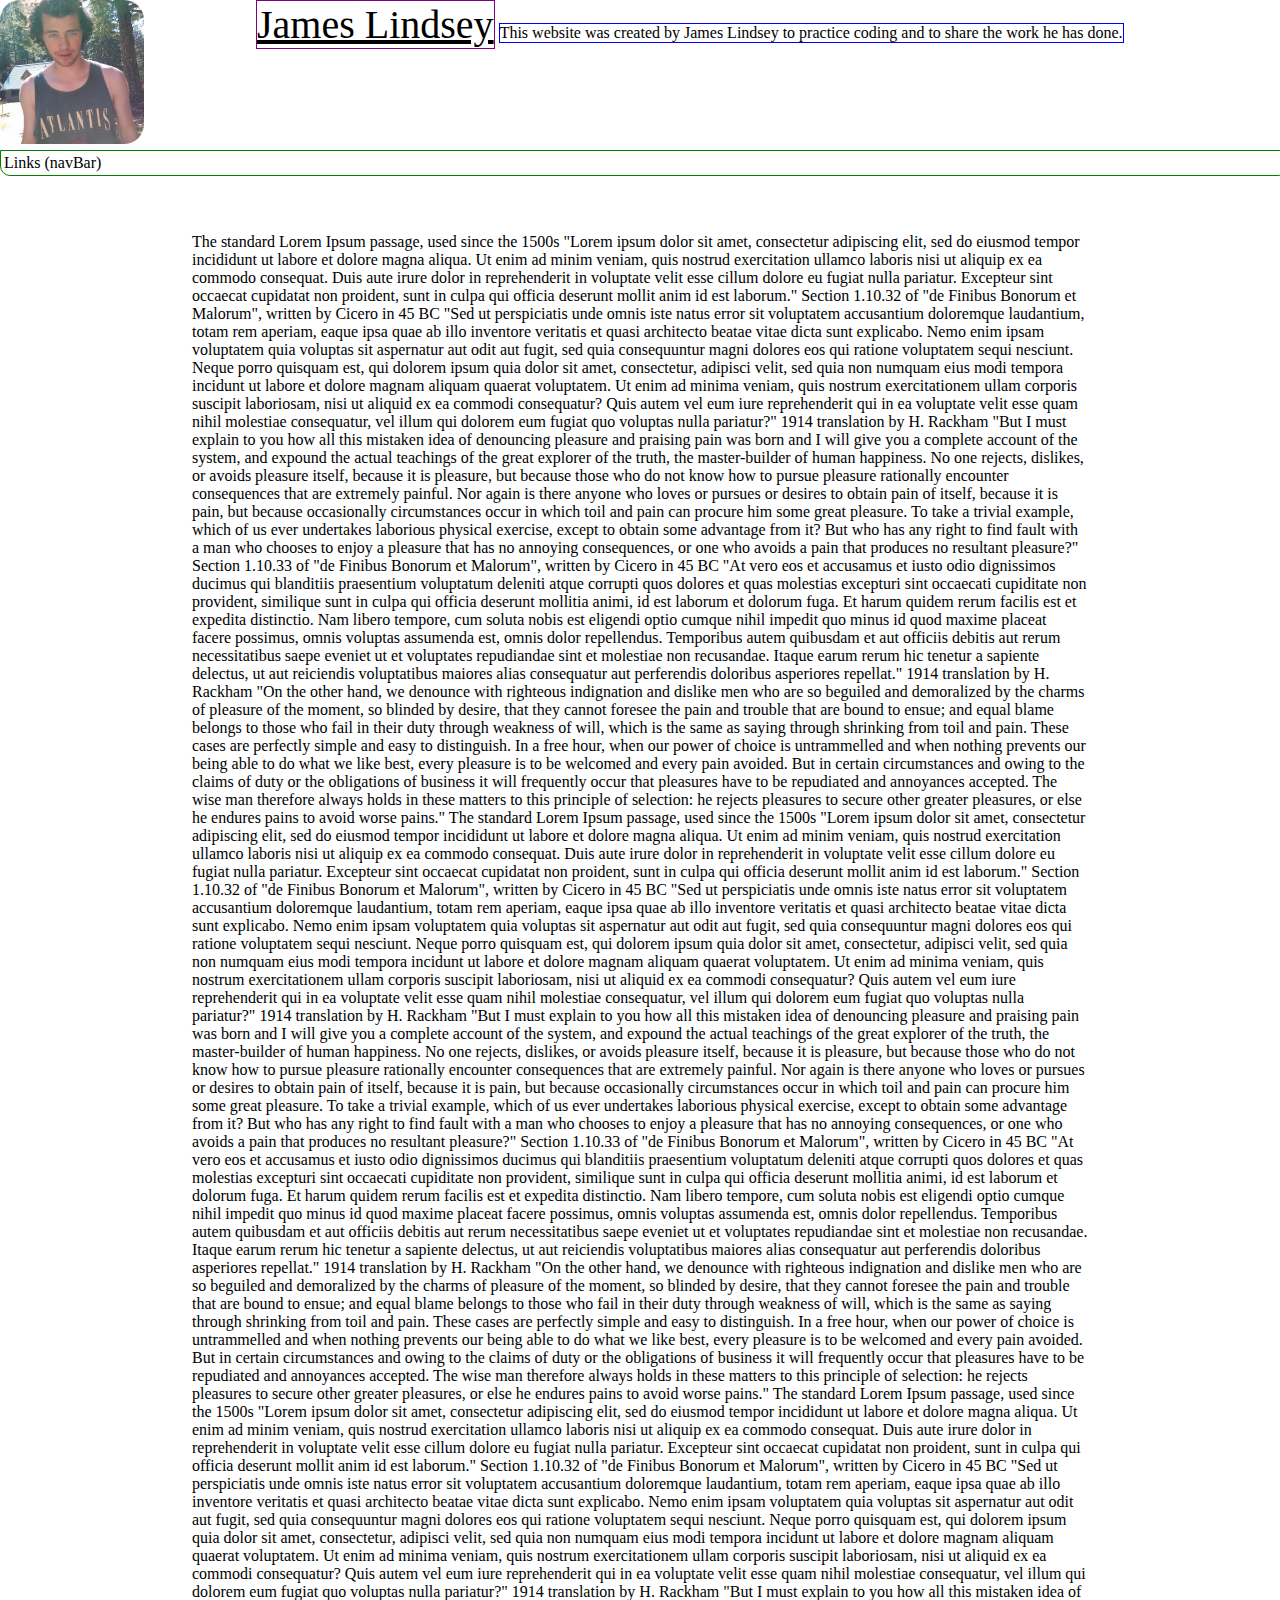
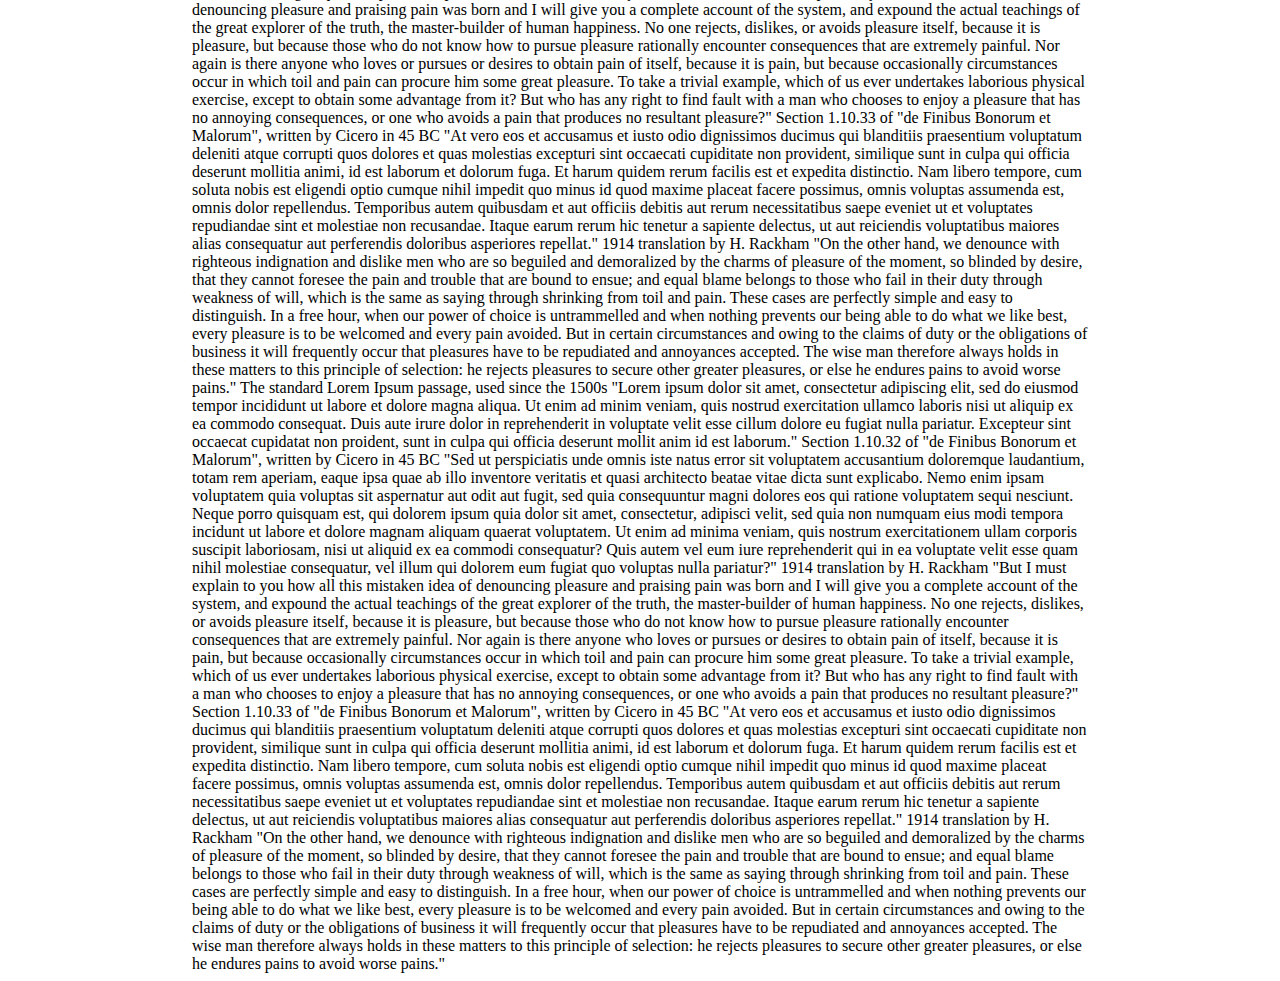
==== index.html @ 1500795f "added picture, title, bio, content, navbar" ====
<!DOCTYPE html>
<html lang="en">
<head>
    <meta charset="UTF-8">
    <title>James' Bio</title>
    <link rel="stylesheet" href="./main.css"></link>

    <script type="text/javascript" src="main.js"></script>
</head>
<body>

<img id="headerImage" src="James.jpg" /></img>
<div id="myname" class="header">James Lindsey</div>
<div id="bio" class="header">This website was created by James Lindsey
to practice coding and to share the work he has done.</div>

<div id="navbar" class="absolute">Links (navBar)</div>

<div id="content" >
    The standard Lorem Ipsum passage, used since the 1500s

    "Lorem ipsum dolor sit amet, consectetur adipiscing elit, sed do eiusmod tempor incididunt ut labore et dolore magna aliqua. Ut enim ad minim veniam, quis nostrud exercitation ullamco laboris nisi ut aliquip ex ea commodo consequat. Duis aute irure dolor in reprehenderit in voluptate velit esse cillum dolore eu fugiat nulla pariatur. Excepteur sint occaecat cupidatat non proident, sunt in culpa qui officia deserunt mollit anim id est laborum."

    Section 1.10.32 of "de Finibus Bonorum et Malorum", written by Cicero in 45 BC

    "Sed ut perspiciatis unde omnis iste natus error sit voluptatem accusantium doloremque laudantium, totam rem aperiam, eaque ipsa quae ab illo inventore veritatis et quasi architecto beatae vitae dicta sunt explicabo. Nemo enim ipsam voluptatem quia voluptas sit aspernatur aut odit aut fugit, sed quia consequuntur magni dolores eos qui ratione voluptatem sequi nesciunt. Neque porro quisquam est, qui dolorem ipsum quia dolor sit amet, consectetur, adipisci velit, sed quia non numquam eius modi tempora incidunt ut labore et dolore magnam aliquam quaerat voluptatem. Ut enim ad minima veniam, quis nostrum exercitationem ullam corporis suscipit laboriosam, nisi ut aliquid ex ea commodi consequatur? Quis autem vel eum iure reprehenderit qui in ea voluptate velit esse quam nihil molestiae consequatur, vel illum qui dolorem eum fugiat quo voluptas nulla pariatur?"

    1914 translation by H. Rackham

    "But I must explain to you how all this mistaken idea of denouncing pleasure and praising pain was born and I will give you a complete account of the system, and expound the actual teachings of the great explorer of the truth, the master-builder of human happiness. No one rejects, dislikes, or avoids pleasure itself, because it is pleasure, but because those who do not know how to pursue pleasure rationally encounter consequences that are extremely painful. Nor again is there anyone who loves or pursues or desires to obtain pain of itself, because it is pain, but because occasionally circumstances occur in which toil and pain can procure him some great pleasure. To take a trivial example, which of us ever undertakes laborious physical exercise, except to obtain some advantage from it? But who has any right to find fault with a man who chooses to enjoy a pleasure that has no annoying consequences, or one who avoids a pain that produces no resultant pleasure?"

    Section 1.10.33 of "de Finibus Bonorum et Malorum", written by Cicero in 45 BC

    "At vero eos et accusamus et iusto odio dignissimos ducimus qui blanditiis praesentium voluptatum deleniti atque corrupti quos dolores et quas molestias excepturi sint occaecati cupiditate non provident, similique sunt in culpa qui officia deserunt mollitia animi, id est laborum et dolorum fuga. Et harum quidem rerum facilis est et expedita distinctio. Nam libero tempore, cum soluta nobis est eligendi optio cumque nihil impedit quo minus id quod maxime placeat facere possimus, omnis voluptas assumenda est, omnis dolor repellendus. Temporibus autem quibusdam et aut officiis debitis aut rerum necessitatibus saepe eveniet ut et voluptates repudiandae sint et molestiae non recusandae. Itaque earum rerum hic tenetur a sapiente delectus, ut aut reiciendis voluptatibus maiores alias consequatur aut perferendis doloribus asperiores repellat."

    1914 translation by H. Rackham

    "On the other hand, we denounce with righteous indignation and dislike men who are so beguiled and demoralized by the charms of pleasure of the moment, so blinded by desire, that they cannot foresee the pain and trouble that are bound to ensue; and equal blame belongs to those who fail in their duty through weakness of will, which is the same as saying through shrinking from toil and pain. These cases are perfectly simple and easy to distinguish. In a free hour, when our power of choice is untrammelled and when nothing prevents our being able to do what we like best, every pleasure is to be welcomed and every pain avoided. But in certain circumstances and owing to the claims of duty or the obligations of business it will frequently occur that pleasures have to be repudiated and annoyances accepted. The wise man therefore always holds in these matters to this principle of selection: he rejects pleasures to secure other greater pleasures, or else he endures pains to avoid worse pains."
    The standard Lorem Ipsum passage, used since the 1500s

    "Lorem ipsum dolor sit amet, consectetur adipiscing elit, sed do eiusmod tempor incididunt ut labore et dolore magna aliqua. Ut enim ad minim veniam, quis nostrud exercitation ullamco laboris nisi ut aliquip ex ea commodo consequat. Duis aute irure dolor in reprehenderit in voluptate velit esse cillum dolore eu fugiat nulla pariatur. Excepteur sint occaecat cupidatat non proident, sunt in culpa qui officia deserunt mollit anim id est laborum."

    Section 1.10.32 of "de Finibus Bonorum et Malorum", written by Cicero in 45 BC

    "Sed ut perspiciatis unde omnis iste natus error sit voluptatem accusantium doloremque laudantium, totam rem aperiam, eaque ipsa quae ab illo inventore veritatis et quasi architecto beatae vitae dicta sunt explicabo. Nemo enim ipsam voluptatem quia voluptas sit aspernatur aut odit aut fugit, sed quia consequuntur magni dolores eos qui ratione voluptatem sequi nesciunt. Neque porro quisquam est, qui dolorem ipsum quia dolor sit amet, consectetur, adipisci velit, sed quia non numquam eius modi tempora incidunt ut labore et dolore magnam aliquam quaerat voluptatem. Ut enim ad minima veniam, quis nostrum exercitationem ullam corporis suscipit laboriosam, nisi ut aliquid ex ea commodi consequatur? Quis autem vel eum iure reprehenderit qui in ea voluptate velit esse quam nihil molestiae consequatur, vel illum qui dolorem eum fugiat quo voluptas nulla pariatur?"

    1914 translation by H. Rackham

    "But I must explain to you how all this mistaken idea of denouncing pleasure and praising pain was born and I will give you a complete account of the system, and expound the actual teachings of the great explorer of the truth, the master-builder of human happiness. No one rejects, dislikes, or avoids pleasure itself, because it is pleasure, but because those who do not know how to pursue pleasure rationally encounter consequences that are extremely painful. Nor again is there anyone who loves or pursues or desires to obtain pain of itself, because it is pain, but because occasionally circumstances occur in which toil and pain can procure him some great pleasure. To take a trivial example, which of us ever undertakes laborious physical exercise, except to obtain some advantage from it? But who has any right to find fault with a man who chooses to enjoy a pleasure that has no annoying consequences, or one who avoids a pain that produces no resultant pleasure?"

    Section 1.10.33 of "de Finibus Bonorum et Malorum", written by Cicero in 45 BC

    "At vero eos et accusamus et iusto odio dignissimos ducimus qui blanditiis praesentium voluptatum deleniti atque corrupti quos dolores et quas molestias excepturi sint occaecati cupiditate non provident, similique sunt in culpa qui officia deserunt mollitia animi, id est laborum et dolorum fuga. Et harum quidem rerum facilis est et expedita distinctio. Nam libero tempore, cum soluta nobis est eligendi optio cumque nihil impedit quo minus id quod maxime placeat facere possimus, omnis voluptas assumenda est, omnis dolor repellendus. Temporibus autem quibusdam et aut officiis debitis aut rerum necessitatibus saepe eveniet ut et voluptates repudiandae sint et molestiae non recusandae. Itaque earum rerum hic tenetur a sapiente delectus, ut aut reiciendis voluptatibus maiores alias consequatur aut perferendis doloribus asperiores repellat."

    1914 translation by H. Rackham

    "On the other hand, we denounce with righteous indignation and dislike men who are so beguiled and demoralized by the charms of pleasure of the moment, so blinded by desire, that they cannot foresee the pain and trouble that are bound to ensue; and equal blame belongs to those who fail in their duty through weakness of will, which is the same as saying through shrinking from toil and pain. These cases are perfectly simple and easy to distinguish. In a free hour, when our power of choice is untrammelled and when nothing prevents our being able to do what we like best, every pleasure is to be welcomed and every pain avoided. But in certain circumstances and owing to the claims of duty or the obligations of business it will frequently occur that pleasures have to be repudiated and annoyances accepted. The wise man therefore always holds in these matters to this principle of selection: he rejects pleasures to secure other greater pleasures, or else he endures pains to avoid worse pains."
    The standard Lorem Ipsum passage, used since the 1500s

    "Lorem ipsum dolor sit amet, consectetur adipiscing elit, sed do eiusmod tempor incididunt ut labore et dolore magna aliqua. Ut enim ad minim veniam, quis nostrud exercitation ullamco laboris nisi ut aliquip ex ea commodo consequat. Duis aute irure dolor in reprehenderit in voluptate velit esse cillum dolore eu fugiat nulla pariatur. Excepteur sint occaecat cupidatat non proident, sunt in culpa qui officia deserunt mollit anim id est laborum."

    Section 1.10.32 of "de Finibus Bonorum et Malorum", written by Cicero in 45 BC

    "Sed ut perspiciatis unde omnis iste natus error sit voluptatem accusantium doloremque laudantium, totam rem aperiam, eaque ipsa quae ab illo inventore veritatis et quasi architecto beatae vitae dicta sunt explicabo. Nemo enim ipsam voluptatem quia voluptas sit aspernatur aut odit aut fugit, sed quia consequuntur magni dolores eos qui ratione voluptatem sequi nesciunt. Neque porro quisquam est, qui dolorem ipsum quia dolor sit amet, consectetur, adipisci velit, sed quia non numquam eius modi tempora incidunt ut labore et dolore magnam aliquam quaerat voluptatem. Ut enim ad minima veniam, quis nostrum exercitationem ullam corporis suscipit laboriosam, nisi ut aliquid ex ea commodi consequatur? Quis autem vel eum iure reprehenderit qui in ea voluptate velit esse quam nihil molestiae consequatur, vel illum qui dolorem eum fugiat quo voluptas nulla pariatur?"

    1914 translation by H. Rackham

    "But I must explain to you how all this mistaken idea of denouncing pleasure and praising pain was born and I will give you a complete account of the system, and expound the actual teachings of the great explorer of the truth, the master-builder of human happiness. No one rejects, dislikes, or avoids pleasure itself, because it is pleasure, but because those who do not know how to pursue pleasure rationally encounter consequences that are extremely painful. Nor again is there anyone who loves or pursues or desires to obtain pain of itself, because it is pain, but because occasionally circumstances occur in which toil and pain can procure him some great pleasure. To take a trivial example, which of us ever undertakes laborious physical exercise, except to obtain some advantage from it? But who has any right to find fault with a man who chooses to enjoy a pleasure that has no annoying consequences, or one who avoids a pain that produces no resultant pleasure?"

    Section 1.10.33 of "de Finibus Bonorum et Malorum", written by Cicero in 45 BC

    "At vero eos et accusamus et iusto odio dignissimos ducimus qui blanditiis praesentium voluptatum deleniti atque corrupti quos dolores et quas molestias excepturi sint occaecati cupiditate non provident, similique sunt in culpa qui officia deserunt mollitia animi, id est laborum et dolorum fuga. Et harum quidem rerum facilis est et expedita distinctio. Nam libero tempore, cum soluta nobis est eligendi optio cumque nihil impedit quo minus id quod maxime placeat facere possimus, omnis voluptas assumenda est, omnis dolor repellendus. Temporibus autem quibusdam et aut officiis debitis aut rerum necessitatibus saepe eveniet ut et voluptates repudiandae sint et molestiae non recusandae. Itaque earum rerum hic tenetur a sapiente delectus, ut aut reiciendis voluptatibus maiores alias consequatur aut perferendis doloribus asperiores repellat."

    1914 translation by H. Rackham

    "On the other hand, we denounce with righteous indignation and dislike men who are so beguiled and demoralized by the charms of pleasure of the moment, so blinded by desire, that they cannot foresee the pain and trouble that are bound to ensue; and equal blame belongs to those who fail in their duty through weakness of will, which is the same as saying through shrinking from toil and pain. These cases are perfectly simple and easy to distinguish. In a free hour, when our power of choice is untrammelled and when nothing prevents our being able to do what we like best, every pleasure is to be welcomed and every pain avoided. But in certain circumstances and owing to the claims of duty or the obligations of business it will frequently occur that pleasures have to be repudiated and annoyances accepted. The wise man therefore always holds in these matters to this principle of selection: he rejects pleasures to secure other greater pleasures, or else he endures pains to avoid worse pains."
    The standard Lorem Ipsum passage, used since the 1500s

    "Lorem ipsum dolor sit amet, consectetur adipiscing elit, sed do eiusmod tempor incididunt ut labore et dolore magna aliqua. Ut enim ad minim veniam, quis nostrud exercitation ullamco laboris nisi ut aliquip ex ea commodo consequat. Duis aute irure dolor in reprehenderit in voluptate velit esse cillum dolore eu fugiat nulla pariatur. Excepteur sint occaecat cupidatat non proident, sunt in culpa qui officia deserunt mollit anim id est laborum."

    Section 1.10.32 of "de Finibus Bonorum et Malorum", written by Cicero in 45 BC

    "Sed ut perspiciatis unde omnis iste natus error sit voluptatem accusantium doloremque laudantium, totam rem aperiam, eaque ipsa quae ab illo inventore veritatis et quasi architecto beatae vitae dicta sunt explicabo. Nemo enim ipsam voluptatem quia voluptas sit aspernatur aut odit aut fugit, sed quia consequuntur magni dolores eos qui ratione voluptatem sequi nesciunt. Neque porro quisquam est, qui dolorem ipsum quia dolor sit amet, consectetur, adipisci velit, sed quia non numquam eius modi tempora incidunt ut labore et dolore magnam aliquam quaerat voluptatem. Ut enim ad minima veniam, quis nostrum exercitationem ullam corporis suscipit laboriosam, nisi ut aliquid ex ea commodi consequatur? Quis autem vel eum iure reprehenderit qui in ea voluptate velit esse quam nihil molestiae consequatur, vel illum qui dolorem eum fugiat quo voluptas nulla pariatur?"

    1914 translation by H. Rackham

    "But I must explain to you how all this mistaken idea of denouncing pleasure and praising pain was born and I will give you a complete account of the system, and expound the actual teachings of the great explorer of the truth, the master-builder of human happiness. No one rejects, dislikes, or avoids pleasure itself, because it is pleasure, but because those who do not know how to pursue pleasure rationally encounter consequences that are extremely painful. Nor again is there anyone who loves or pursues or desires to obtain pain of itself, because it is pain, but because occasionally circumstances occur in which toil and pain can procure him some great pleasure. To take a trivial example, which of us ever undertakes laborious physical exercise, except to obtain some advantage from it? But who has any right to find fault with a man who chooses to enjoy a pleasure that has no annoying consequences, or one who avoids a pain that produces no resultant pleasure?"

    Section 1.10.33 of "de Finibus Bonorum et Malorum", written by Cicero in 45 BC

    "At vero eos et accusamus et iusto odio dignissimos ducimus qui blanditiis praesentium voluptatum deleniti atque corrupti quos dolores et quas molestias excepturi sint occaecati cupiditate non provident, similique sunt in culpa qui officia deserunt mollitia animi, id est laborum et dolorum fuga. Et harum quidem rerum facilis est et expedita distinctio. Nam libero tempore, cum soluta nobis est eligendi optio cumque nihil impedit quo minus id quod maxime placeat facere possimus, omnis voluptas assumenda est, omnis dolor repellendus. Temporibus autem quibusdam et aut officiis debitis aut rerum necessitatibus saepe eveniet ut et voluptates repudiandae sint et molestiae non recusandae. Itaque earum rerum hic tenetur a sapiente delectus, ut aut reiciendis voluptatibus maiores alias consequatur aut perferendis doloribus asperiores repellat."

    1914 translation by H. Rackham

    "On the other hand, we denounce with righteous indignation and dislike men who are so beguiled and demoralized by the charms of pleasure of the moment, so blinded by desire, that they cannot foresee the pain and trouble that are bound to ensue; and equal blame belongs to those who fail in their duty through weakness of will, which is the same as saying through shrinking from toil and pain. These cases are perfectly simple and easy to distinguish. In a free hour, when our power of choice is untrammelled and when nothing prevents our being able to do what we like best, every pleasure is to be welcomed and every pain avoided. But in certain circumstances and owing to the claims of duty or the obligations of business it will frequently occur that pleasures have to be repudiated and annoyances accepted. The wise man therefore always holds in these matters to this principle of selection: he rejects pleasures to secure other greater pleasures, or else he endures pains to avoid worse pains."
</div>


</body>
</html>
---- main.css ----
html, body {
    margin: 0;
    padding: 0;
    top: 0px;
    clear: both;
}

.fixed {
    position: fixed;
    top: 0;
}

.absolute {
    position: absolute;
    top: 150px;
}

.header{
    display: inline-block;
    position: relative;
    background: #ffffff;

}

#headerImage{
    border-radius: 20px;
    width: 144px;
    position: absolute;
    display: inline-block;

}

#myname{
    left: 20%;
    border: 1px solid purple;
    font-size: 40px;
    text-decoration: underline;
    background: #ffffff;
}

#bio{
    border: 1px solid blue;
    left: 20%;
}

#navbar{
    z-index: 2;
    border: 1px solid green;
    border-radius: 0 0 10px 10px;
    padding: 3px;
    width: 100%;
    background: #ffffff;
}

#content {
    /*border: 1px solid red;*/
    margin: 2em 0 2em 0;
    padding: 0.5em 15% 0.5em 15%;
    position: relative;
    top: 144px;
}
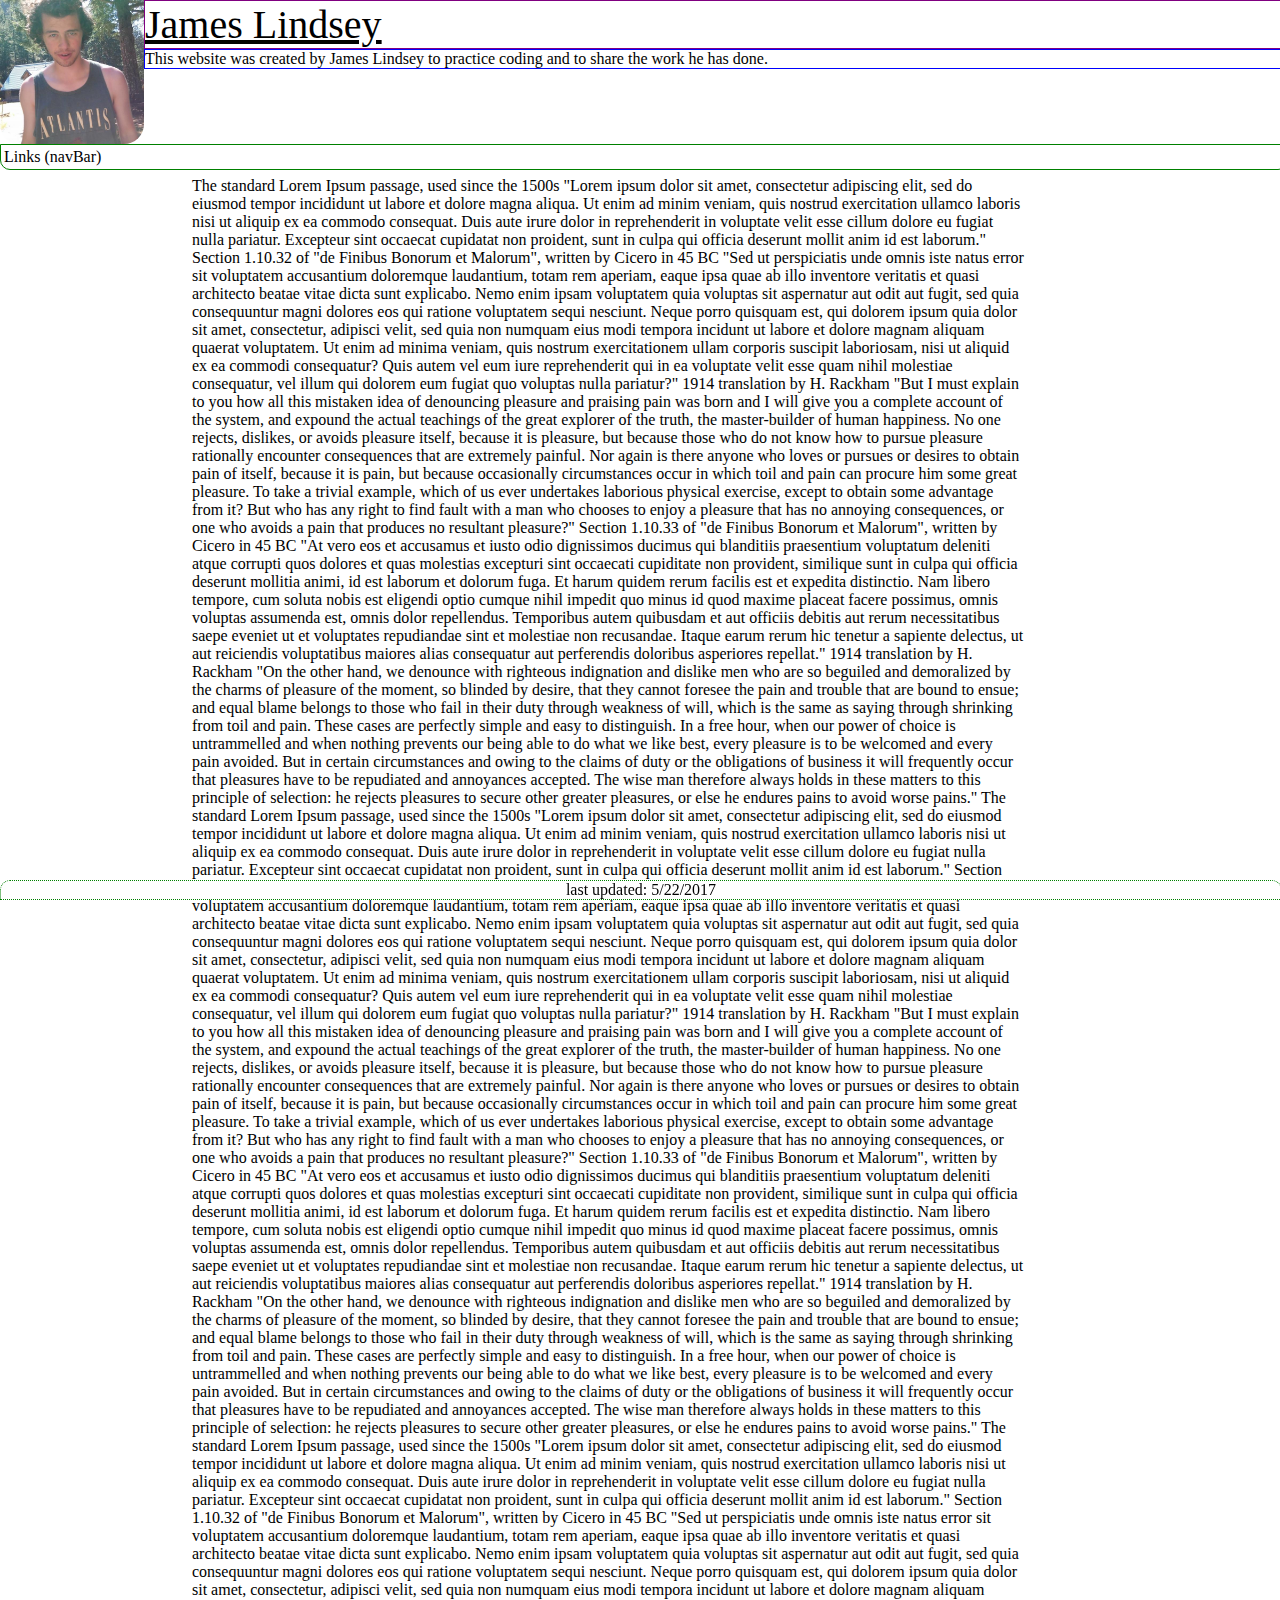
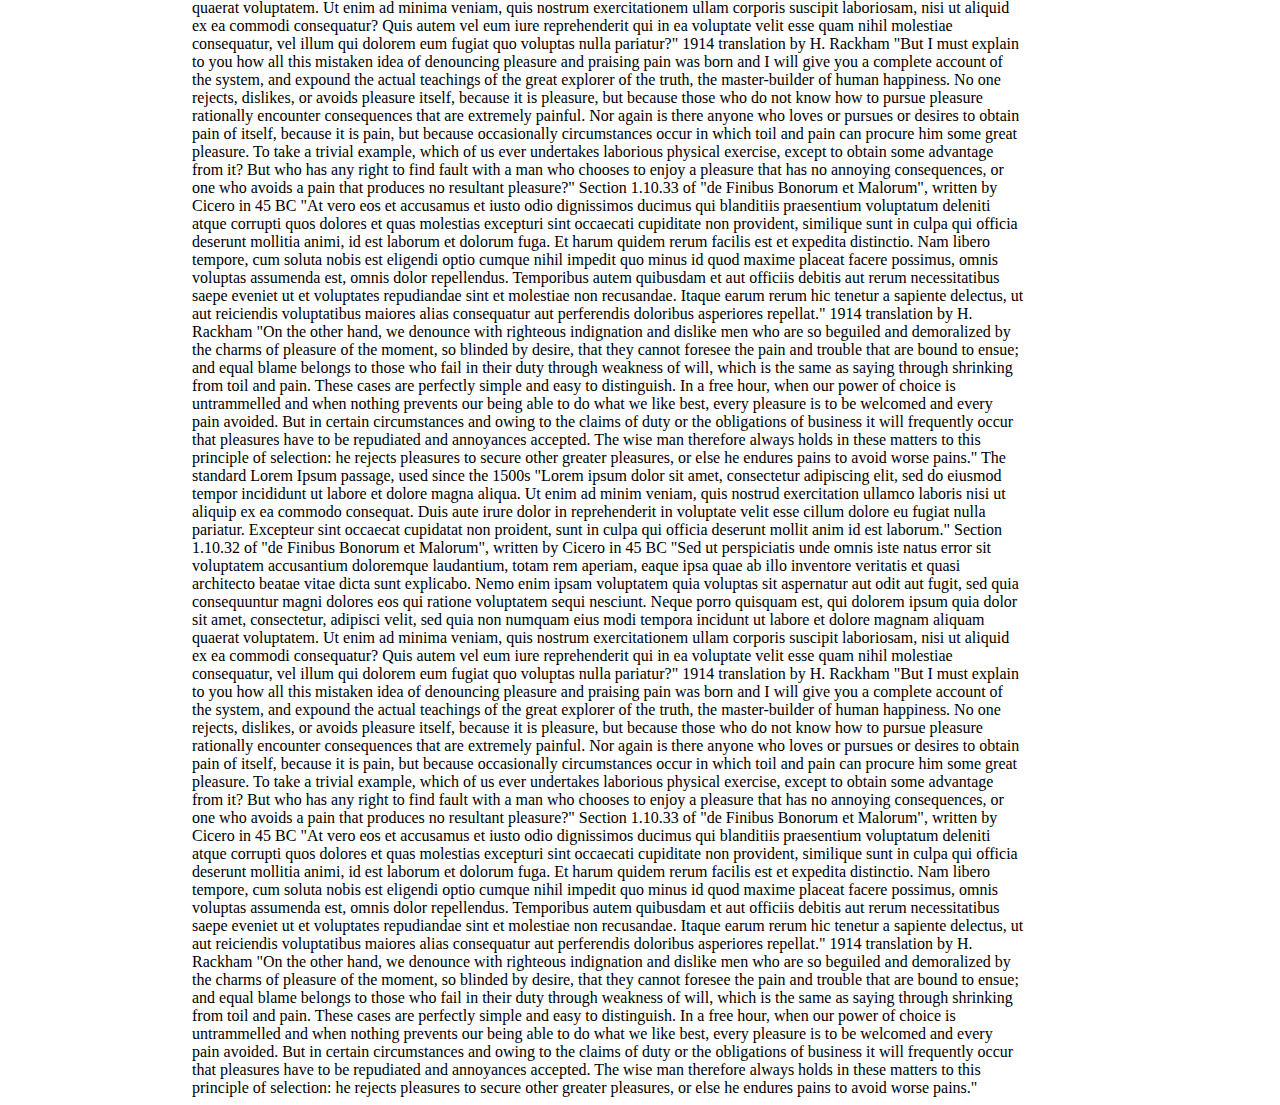
==== commit 032ecdf5: "added footer, page adjustes to view size" ====
--- a/index.html
+++ b/index.html
@@ -15,6 +15,8 @@
 to practice coding and to share the work he has done.</div>
 
 <div id="navbar" class="absolute">Links (navBar)</div>
+<div id="infobar" >last updated: 5/22/2017</div>
+
 
 <div id="content" >
     The standard Lorem Ipsum passage, used since the 1500s
--- a/main.css
+++ b/main.css
@@ -2,7 +2,7 @@
     margin: 0;
     padding: 0;
     top: 0px;
-    clear: both;
+
 }
 
 .fixed {
@@ -12,26 +12,25 @@
 
 .absolute {
     position: absolute;
-    top: 150px;
+    top: 144px;
 }
 
 .header{
     display: inline-block;
     position: relative;
     background: #ffffff;
-
+    left: 144px;
+    display: inherit;
 }
 
 #headerImage{
-    border-radius: 20px;
+    border-radius: 0 0 20px 20px;
     width: 144px;
     position: absolute;
     display: inline-block;
-
 }
 
 #myname{
-    left: 20%;
     border: 1px solid purple;
     font-size: 40px;
     text-decoration: underline;
@@ -39,8 +38,8 @@
 }
 
 #bio{
+    font-size: initial;
     border: 1px solid blue;
-    left: 20%;
 }
 
 #navbar{
@@ -54,10 +53,53 @@
 
 #content {
     /*border: 1px solid red;*/
-    margin: 2em 0 2em 0;
+    margin: 0 0 50px 0;
     padding: 0.5em 15% 0.5em 15%;
     position: relative;
-    top: 144px;
+    top: 100px;
+    display: inline-block;
 }
 
+#infobar{
+    z-index: 2;
+    border: 1px dotted green;
+    border-radius: 10px 10px 0 0;
+    position: fixed;
+    width: 100%;
+    bottom: 0px;
+    background: #ffffff;
+    text-align: center;
 
+}
+
+/* media queries to adapt page to phone nav nicely */
+@media (max-width: 1500px) and (min-width: 1000px) {
+    #content{
+        padding-right: 20%;
+    }
+}
+@media (max-width: 1000px) and (min-width: 500px) {
+    #content{
+        padding-right: 7.5%;
+    }
+}
+@media (max-width: 500px) {
+    #content{
+        padding-right: 1em;
+    }
+}
+@media (max-height: 500px) {
+    #myname {
+        font-size: 30px;
+    }
+    #headerImage {
+        width: 80px;
+    }
+    .header{
+        left: 80px;
+    }
+    .absolute {
+        position: absolute;
+        top: 80px;
+    }
+}
